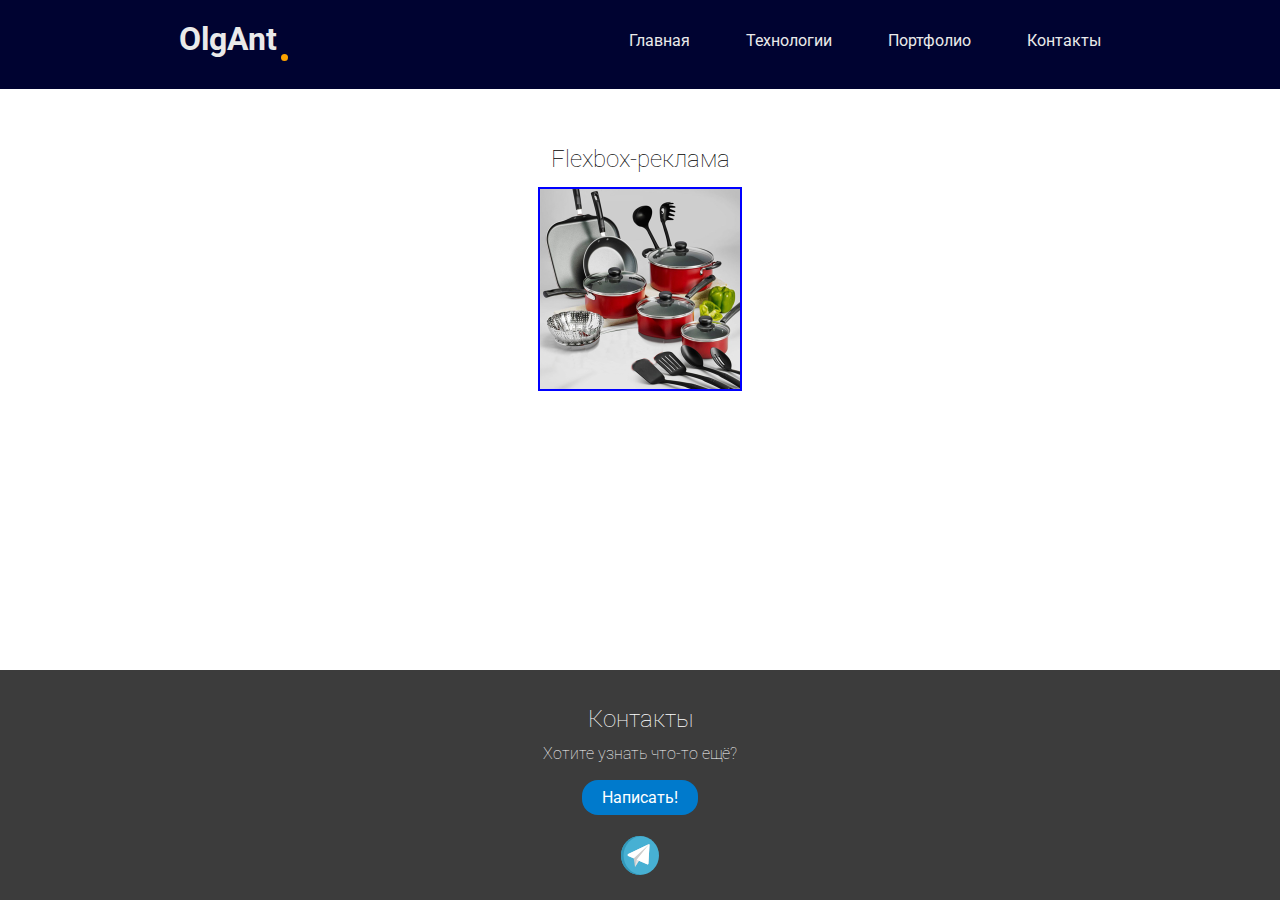
==== html/flex new.html @ 81e02cd1 "Add files via upload" ====
<!DOCTYPE html>
<html xmlns="http://www.w3.org/1999/xhtml">

<head>
    <meta charset="utf-8" />
    <title>Flexbox-реклама</title>
    <link href="../css/flex-new.css" rel="stylesheet" type="text/css"/>

    <link href="../css/add-header-footer.css" rel="stylesheet" type="text/css"/>
</head>
<body>
    <div class="wrapper">
        <header id="head" class="header">
            <div class="container">
            <!-- Header nav -->
            <div class="header-nav">
              
                <a href="#!" class="logo">OlgAnt</a>
                
                
                <nav id="nav" class="nav open">
                    <ul class="nav-list">
                        <li class="nav-item"><a href="../index.html" class="nav-link active">Главная</a></li>
                        <li class="nav-item"><a href="../index.html#tech" class="nav-link">Технологии</a></li>
                        <li class="nav-item"><a href="../index.html#port" class="nav-link">Портфолио</a></li>
                        <li class="nav-item"><a href="#cont" class="nav-link">Контакты</a></li>
                    </ul>
                    <button id="nav-btn" class="nav-button">
                        <img id="nav-btn-img" src="img/burger.png" alt="">
                    </button>
                </nav>
    
    
            </div>
            
            
        
        </header>


        <div class="content">
            <h2 class="task-title">Flexbox-реклама</h2>
            <div class="on-hover" tabindex = "0">
                <div class="pot">
                    <img id="pot" src="../img/img_fl/ware3.png">
                </div>
                <div class="hat">
                    <img id="hat" class = "hat" src="../img/img_fl/ware4.png">
                </div>  
            </div>
        </div>
        <footer id="cont" class="contacts">
            <div id="cont" class="container">
                <div class="contacts-title">
                    <h2 class="title-1">Контакты</h2>
    
                </div>
    
                <div class="contacts-content">
                    <p>Хотите узнать что-то ещё?</p>
                </div>
    
                <div class="contacts-button">
                    <a href="https://t.me/t4piok4" class="btn">Написать!</a>
                    
                </div>
    
                <div class="contacts-social">
                    <a href="https://t.me/t4piok4"><img src="../img/tg.svg" alt="">
                    </a>
                </div>
            </div>
        </footer>
    </div>
---- css/flex-new.css ----
*{
    padding: 0;
    margin: 0;
}
body{
    height: 100vh;
}
.wrapper{
    min-height: 100%;
    display: flex;
    flex-direction: column;
}
/* .header{
    display: inline-flex;
    flex-direction: row;
    flex-wrap: wrap;
    justify-content: space-around;



    min-height: 80px;
    margin-top: auto;
    padding: 1em 5em 1em 5em;
    text-align: center;
    background-color: #000331;
} */
.content{

    display: inline-flex;
    flex-direction: row;
    flex-wrap: wrap;
    justify-content: center;

    flex-grow: 1;
    height: 100%;
    background-color: rgb(226, 226, 255);
    padding-top: 5%;
    float: left;
}
h2.task-title_fl{
    position: absolute;
    font-weight: 700;
    font-size: 40;
    padding-bottom: 600px;
    /* margin-top: -230px; */
    

    padding-top: 0.5%;
    font-weight: 100;
    font-size: 40;
    color: black;
}
/* .footer{

    display: inline-flex;
    flex-direction: row;
    flex-wrap: wrap;
    
    justify-content: center;


    min-height: 80px;
    margin-top: auto;
    padding: 1em 5em 1em 5em;
    text-align: center;
    background-color: antiquewhite;
} */

.on-hover{
outline: 2px solid blue; 
    display: flex;
    flex-wrap: wrap;
    flex-direction: row;
    width: 200px;
    height: 200px;

    background-image: url(../img/img_fl/ware2.jpg);
    background-size: 100%;
    
    margin-left: auto;
    margin-right: auto;
    margin-bottom: 2%;
    margin-top: 50px; 
    overflow: hidden;
}


#pot{
    position: absolute;
    height: 8em;
    margin-top: 4rem;
    margin-left: 1.4rem;
    opacity: 0;
   
    
}



.pot::after{
    content: "Магазин Поварёнок";
    position: absolute;
    /* outline: 2px solid blue;  */
    font-size: 0.6em;
    font-weight: 200;
    font-family: Arial, Helvetica, sans-serif;
    margin-left: 11.2em;
    margin-top: 0.2em;
  opacity: 0;

    
}
#hat{
    position: absolute;
    margin-top: 5.1em;
    margin-left: 2.5em;
    height: 5em;
    /* outline: 2px solid blue; */
    rotate: -25deg;
    /* margin-top: 5em; */
    opacity: 0;

}
.hat::before{
    content: "Жаропрочная посуда";
    position: absolute;
    color: red;
    rotate: -90deg;
    display: inline-block;
    font-size: 0.8em;
    font-weight: 700;
    font-family: Arial, Helvetica, sans-serif;
    
    margin-top: 7.8em;
    margin-left: -4em;

    opacity: 0;
}


.on-hover:hover #pot{
    animation: pot-animation 2s linear;
    opacity: 1;
}
@keyframes pot-animation{
    0%{
        opacity: 0;
        transform: scale(1);
        transform-origin: center;
    }
    50%, 70%{
        opacity: 1;
        transform: scale(1.4);  
        transform-origin: center;
    }
    100%{
        opacity: 1;
        transform: scale(1);
        transform-origin: center;
    }
}

.on-hover:hover .pot::after{
    animation: pot-anim 2s linear;
    opacity: 1;
}
@keyframes pot-anim{
    0%{
        opacity: 0;
    }
    
    70%, 100%{
        opacity: 1;
    }
}



.on-hover:focus #hat{
    /* opacity: 1; */
    
    animation: hat-animation 5s linear;
    
  /* animation-iteration-count: 2; */
}

 
@keyframes hat-animation{
    0%{
        rotate: -20deg;
        transform-origin: 70% 50%;
        opacity: 0;
    }
    10%{
        rotate: 20deg;
        transform-origin: 70% 50%;
        opacity: 1;
    }
    25%{
        rotate: -20deg;
        transform-origin: 70% 50%;
        
    }
    35%{
        rotate: 20deg;
        /* rotate: 0deg; */
        transform-origin: 70% 50%;
        
    }
    50%{
        rotate: -20deg;
        /* rotate: 0deg; */
        transform-origin: 70% 50%;
        
    }
    60%{
        rotate: 20deg;
        /* rotate: 0deg; */
        transform-origin: 70% 50%;
        
    }
    75%{
        rotate: -20deg;
        /* rotate: 0deg; */
        transform-origin: 70% 50%;
        
    }
    85%{
        rotate: 20deg;
        /* rotate: 0deg; */
        transform-origin: 70% 50%;
        opacity: 1;
    }
    100%{
        rotate: -20deg;
        /* rotate: 0deg; */
        transform-origin: 70% 50%;
        opacity: 0;
    }
    

}

.on-hover:focus .hat::before{
    animation: pot-anim1 5s linear;
    /* opacity: 1; */
}
@keyframes pot-anim1{
    0%, 100%{
        opacity: 0;
    }
    
    50%, 95%{
        opacity: 1;
    }
}

.on-hover:focus #pot{
    display: block;
    /* opacity: 1; */
    animation: lr_pot-animation 5s linear;

  /* animation-iteration-count: 2; */
}
@keyframes lr_pot-animation{
    0%, 25%, 50%, 85% {
        transform: translateX(0%); 
    }
    10%, 35%, 75%, 100% {
        transform: translateX(-1%); 
    } 
    10%{
        opacity: 1;
    }
    85%{
        opacity: 1;
    }
    100%{
        opacity: 0;
    }

}

.on-hover:focus .pot::after{
    animation: pot-anim2 5s linear;
    /* opacity: 1; */
}
@keyframes pot-anim2{
    100%{
        opacity: 0;
    }
    
    0%, 95%{
        opacity: 1;
    }
}
---- css/add-header-footer.css ----
@import url('https://fonts.googleapis.com/css2?family=Roboto:wght@100;300;400;500;700&display=swap');


body{
    font-family: 'Roboto', sans-serif;
    width: 100%;
}


*, *:after, *:before {
    box-sizing: border-box;
  }
/* Убираем точки у списка*/
li {
    display: inline-block;
}
ul{
    padding-left: 0;
}

a {text-decoration: none; color: navy;} 
a:hover {
    /* text-decoration: underline; */
    color: #FDA300;
}

.wrapper{
    min-height: 100%;
    display: flex;
    flex-direction: column;
}

header{
    padding-top: 20px;
    
    padding-left: 14%;
    padding-right: 14%;
    width: 100%;
    background-color: #000331;

}

.header-nav{
    display: flex;
    justify-content: space-between;
    align-items:center;
    column-gap: 32%; 
    padding-bottom: 20px;
    margin-bottom: 0.5em;
   
}

.logo{
    position: relative;;
    font-weight: 700;
    font-size: 200%;
    color: #EAEAEA;
    padding-right: 0.33em;
    padding-bottom: 0.0825em;
}

.logo:after{
    position: absolute;
    right: 0;
    bottom: 0;
    content: "";
    display: block;
    width: 0.22em;
    height: 0.22em;
    background-color: #FDA300;
    border-radius: 50%;
}

/* Nav */

.nav-list{
    display: flex;
    column-gap: 3.5em; 
    font-weight: 400;
    font-size: 20;
    
}

.nav-button{
    border-style: none;
    background-color: red;
    display: none;
    background-blend-mode: multiply;
}

.nav-button img{
    left: 45%;
    width: 50%;
    height: 50%;
}

.nav-link{
    position: relative;
    color: #EAEAEA;
    padding-bottom: 0.2em;
}

.nav-link:hover:after{
    position: absolute;

    bottom: 0;
    content: "";
    display: block;
    height: 1.5px;
    width: 100%;
    background-color: #FDA300;

}

h2.task-title{
    position: absolute;
   
    font-size: 40;
    margin-bottom: 310px;
    

    padding-top: 0.5%;
    font-weight: 100;
    font-size: 40;
    color: black;
}
h2.title-1{
    font-weight: 700;
    font-size: 40;
    text-align: center;

    padding-top: 0.5%;
    font-weight: 100;
    font-size: 40;
    color: white;
}
.content{

    display: inline-flex;
    flex-direction: row;
    flex-wrap: wrap;
    justify-content: center;

    flex-grow: 1;
    min-height: calc(100vh - 230px);
    background-color: white;
    padding-top: 50px;
    padding-bottom: 20px;

    box-sizing: border-box;
   
}

/* footer{
    position: absolute;
    left: 0;
    bottom: 0;
    width: 100%;
    max-height: 240px;
    padding:10px;
    padding-bottom: 5px;
    text-align: center;
    background-color: #3C3C3C;
} */

.contacts{
    position: absolute;
    bottom:0;
    height: 230px;
    width: 100%;
    padding: 30px 14%;
    display: flex;
    flex-direction: column;
    align-items: center;
    background-color: #3C3C3C;
}

.contacts-title{
    text-align: center;
    color: white;
    margin-bottom: 5.5%;
    margin-top: 2%;
}

.contacts-content p{
    text-align: center;
    font-weight: 100;
    font-size: 40;
    color: white;
    margin-bottom: 1em;
}
.contacts-button{
    
    display: flex;
    flex-direction: column;
    align-items: center;
}
.btn{
    text-align: center;
    margin: 1% auto;
    background-color: #007ACC;
    color: white;
    padding: 4% 6%;
    font-size: 30;
    width: 60%;
    height: 40%;
    border-radius: 1em;

}
.btn:hover{
    color: #FDA300;
}

.contacts-social{
    
    display: flex;
    flex-direction: column;
    align-items: center;
    
}
.contacts-social a{
    
    margin-top: 10%;
    width: 20%;
    height: 20%;
}
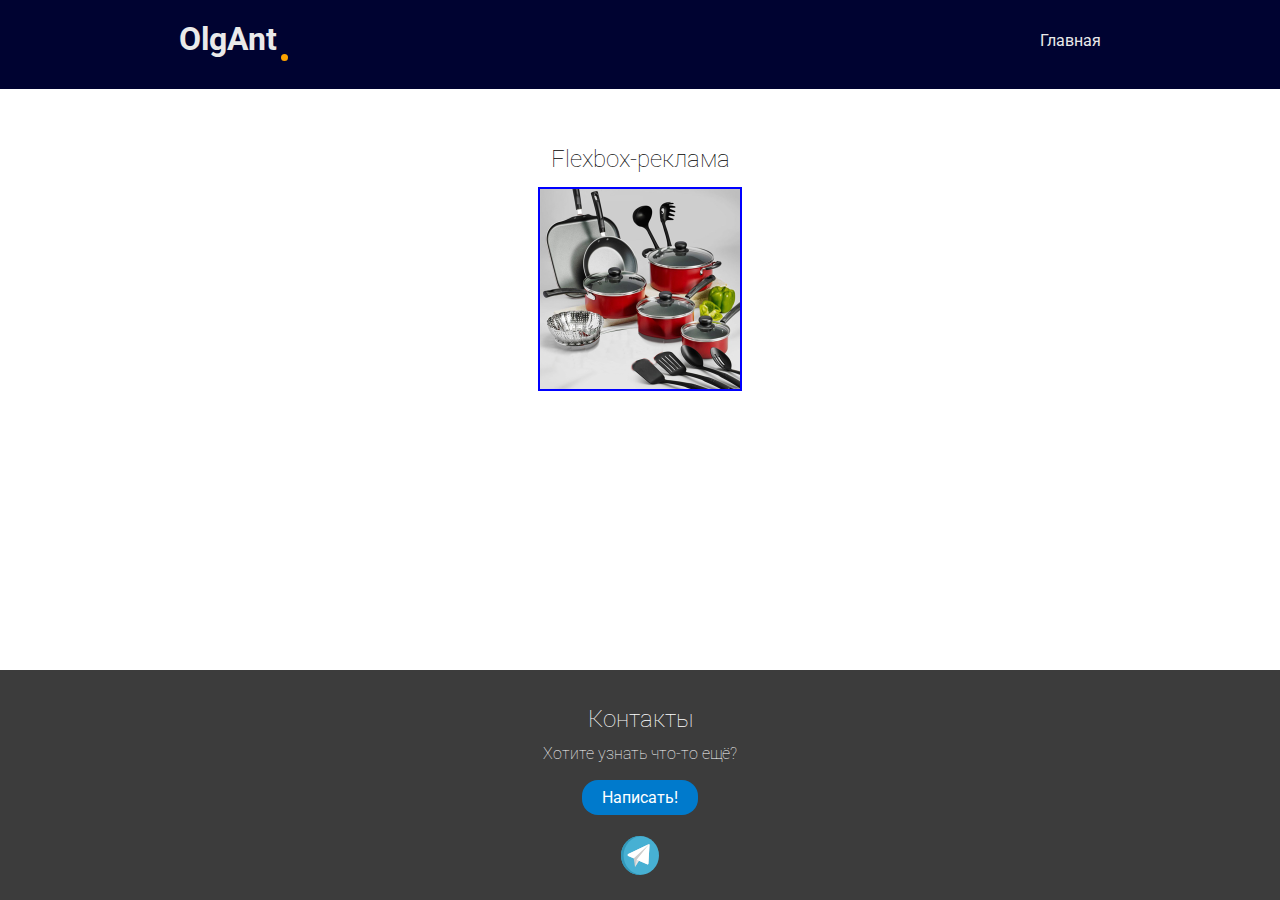
==== commit 83411dae: "Update flex new.html" ====
--- a/html/flex new.html
+++ b/html/flex new.html
@@ -21,9 +21,7 @@
                 <nav id="nav" class="nav open">
                     <ul class="nav-list">
                         <li class="nav-item"><a href="../index.html" class="nav-link active">Главная</a></li>
-                        <li class="nav-item"><a href="../index.html#tech" class="nav-link">Технологии</a></li>
-                        <li class="nav-item"><a href="../index.html#port" class="nav-link">Портфолио</a></li>
-                        <li class="nav-item"><a href="#cont" class="nav-link">Контакты</a></li>
+                        
                     </ul>
                     <button id="nav-btn" class="nav-button">
                         <img id="nav-btn-img" src="img/burger.png" alt="">
@@ -71,4 +69,4 @@
                 </div>
             </div>
         </footer>
-    </div>+    </div>
